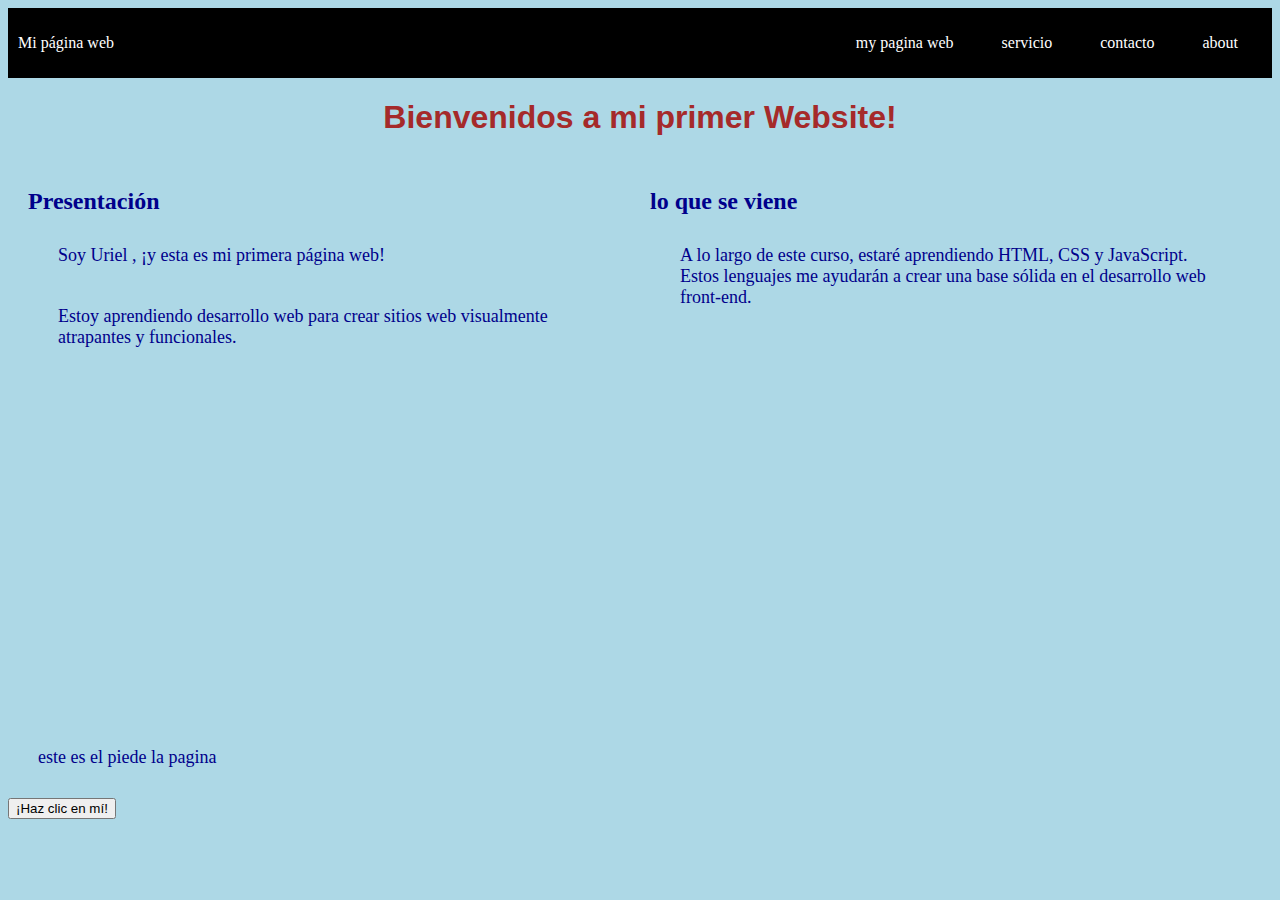
==== index.html @ 9e77cbb2 "Initial commit" ====
<!DOCTYPE html>
<html lang="es">
    <head>
        <meta charset="utf-8">
        <title>Mi primer web</title>
        <link rel="stylesheet" href="styles.css">
        <link  href="script.js">
    </head>
    <body>
      <div class="container-nav">
        <nav class="navbar" role="navigation">
          <a href="index.html" class="brand">Mi página web</a>
          <ul class="nav-links">
            <li><a href="index.html">my pagina web</a></li>
            <li><a href="service.html">servicio</a></li>
            <li><a href="contac.html">contacto</a></li>
            <li><a href="acercade.html">about</a></li>
          </ul>
        </nav>  
          <button class="button-menu-toggle"> Menu </button>
      </div>  
        <div class="continer">
           <h1>Bienvenidos a mi primer Website!</h1>
           <div class="row">
               <div class="column">
                   <h2>Presentación</h2>
                   <p>Soy Uriel , ¡y esta es mi primera página web!</p>
                   <p>Estoy aprendiendo desarrollo web para crear sitios web visualmente atrapantes y funcionales.</p>
                </div>
                <div class="column">
                   <h2> lo que se viene</h2>
                   <p>A lo largo de este curso, estaré aprendiendo HTML, CSS y JavaScript. Estos lenguajes me ayudarán
                    a crear una base sólida en el desarrollo web front-end.</p>
                </div>
           </div>
        </div>
        <iframe class="video" width="560" height="315" src="https://www.youtube.com/embed/qWcwFMAqpME" 
        title="YouTube video player" frameborder="0" allow="accelerometer; autoplay; 
        clipboard-write; encrypted-media; gyroscope; picture-in-picture; web-share" 
        allowfullscreen></iframe>
        <footer>
          <p> este es el piede la pagina</p>
          <!-- Contenido del pie de página -->
         <button onClick="showAlert()" aria-label="Haz clic en mí">¡Haz clic en mí!</button>
         <form id="myForm">
 
        </footer>
    </body>
</html>
---- styles.css ----
body {
    background: lightblue;
    color: darkblue;
}
h1 {
    color: brown;
    font-family: 'Arial', sans-serif;
    font: size 36px; 
    text-align: center;
    
}
p {
    font-family: ´georgia´ , serif;
    font-size: 18px ;
    padding:10px ;
    margin: 20px
}
.container{
    max-width: 800px;
    margin: auto ;
    padding: 20px ;

}
.row {
    display: flex;
    flex-wrap: wrap;
    margin: 10px;
  }
  .column {
    flex: 1;
    padding: 10px;
  }
.container-nav{
  background-color: black;
  display: flex;
  padding: 10px;
  height: 50px
}
.navbar {
  display: flex;
  justify-content: space-between;
  width: 100%
}
.brand {
  display: flex;
  align-items: center;
}
li>a {
  padding: 8px 24px;
}
li {
  list-style-type: none;
}
a {
  color: white;
  text-decoration:none;
}
.nav-links {
  display: flex;
  align-items: center;
}
.button-menu-toggle {
  display: none;
}
@media (max-width: 768px) {
  .column {
    flex: 100%;
  }
  .nav-links {
    display: none;
  }
  .button-menu-toggle {
    display: block;
    background-color: white;
    border:none;
    border-radius: 50px;
    padding: 0 24px;
    font-family: monospace;
    font-weight: bold;
    font-size: 20px;
  }
  .nav-links.nav-links-responsive {
    position: absolute;
    display: flex;
    background-color: rgba(20,20,20,0.95);
    width: 100%;
    height: 100%;
    top: 70px;
    left: 0;
    flex-direction: column;
    padding-top: 200px;
    align-items: center;
    gap:70px;
    font-size: 40px;
  }
}
.img-container{
  display: flex;
  flex-wrap: wrap;
  justify-content: center;
}
img{
  height: 300px;
  width: 400px;
}
video{
  justify-content: center;
  display: flex;
}
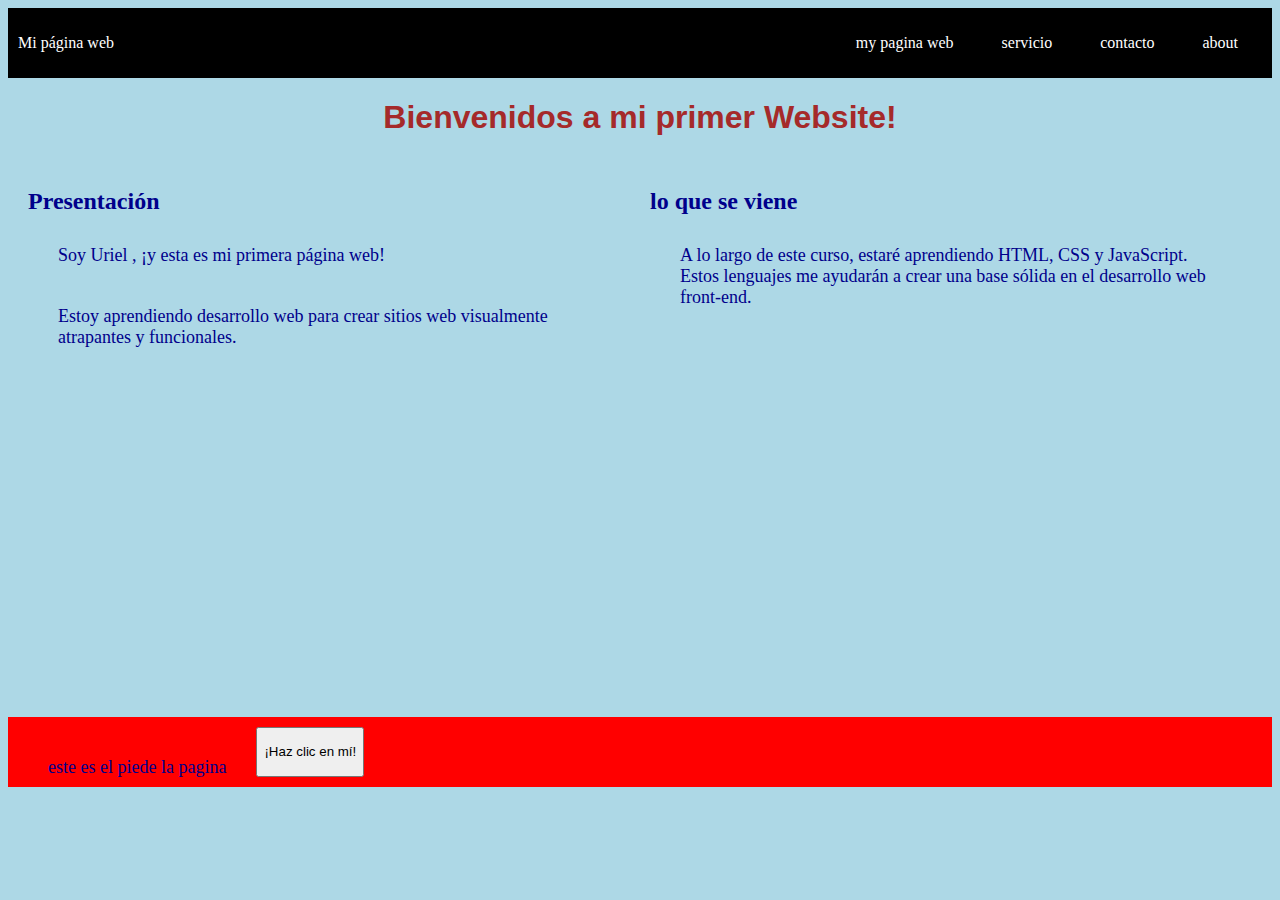
==== commit 246530ab: "mi primera confirmación de actualización" ====
--- a/index.html
+++ b/index.html
@@ -5,6 +5,7 @@
         <title>Mi primer web</title>
         <link rel="stylesheet" href="styles.css">
         <link  href="script.js">
+        <meta name="viewport" content="width=device-width, initial-scale=1">
     </head>
     <body>
       <div class="container-nav">
@@ -38,7 +39,7 @@
         title="YouTube video player" frameborder="0" allow="accelerometer; autoplay; 
         clipboard-write; encrypted-media; gyroscope; picture-in-picture; web-share" 
         allowfullscreen></iframe>
-        <footer>
+        <footer class="pie">
           <p> este es el piede la pagina</p>
           <!-- Contenido del pie de página -->
          <button onClick="showAlert()" aria-label="Haz clic en mí">¡Haz clic en mí!</button>
--- a/styles.css
+++ b/styles.css
@@ -103,7 +103,16 @@
   height: 300px;
   width: 400px;
 }
+.greating{
+  text-align: center;
+}
 video{
   justify-content: center;
   display: flex;
-}+}
+.pie{
+  background-color:red;
+  display: flex;
+  padding: 10px;
+  height: 50px
+}
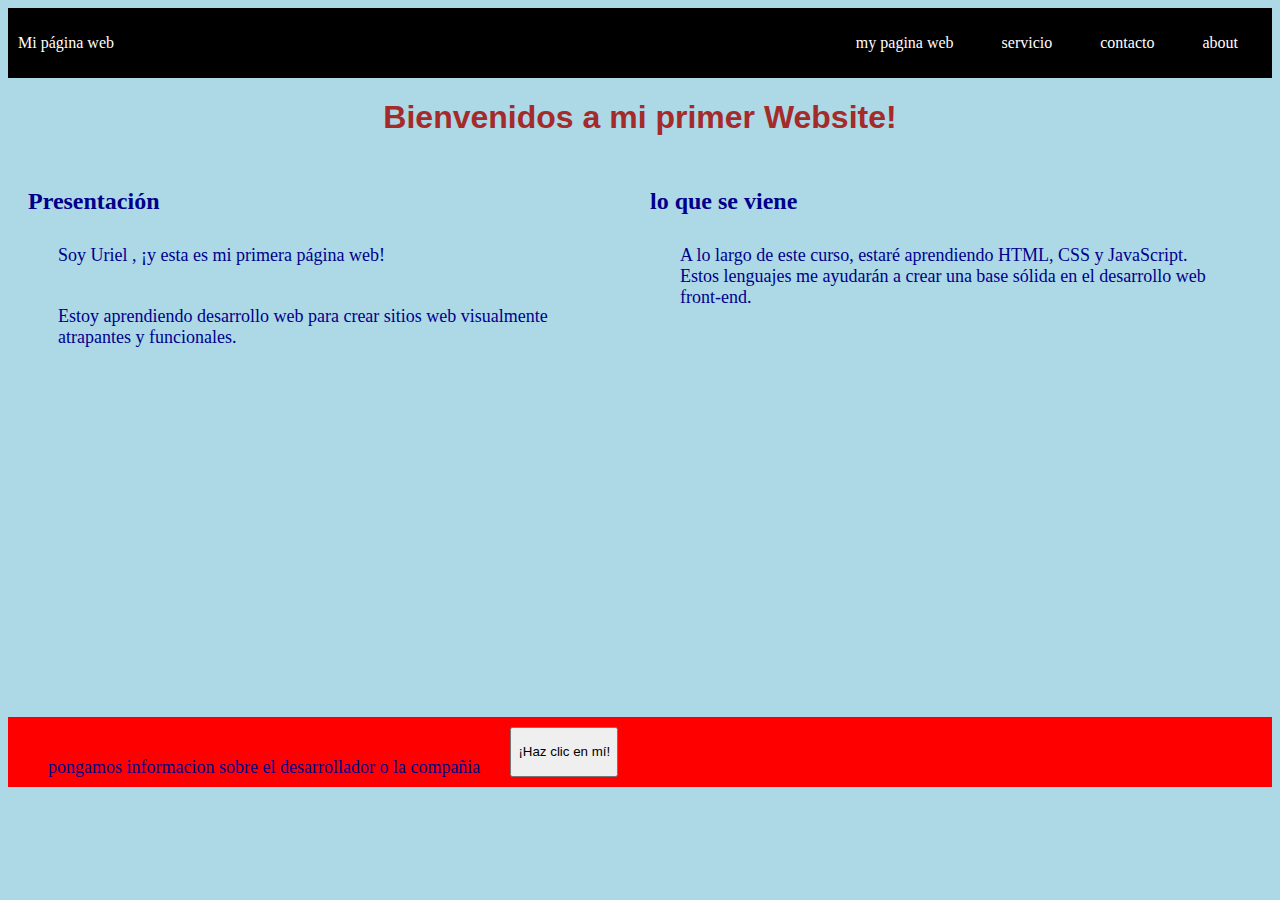
==== commit 24b01f5f: "mi primera confirmación de actualización" ====
--- a/index.html
+++ b/index.html
@@ -40,7 +40,7 @@
         clipboard-write; encrypted-media; gyroscope; picture-in-picture; web-share" 
         allowfullscreen></iframe>
         <footer class="pie">
-          <p> este es el piede la pagina</p>
+          <p> pongamos informacion sobre el desarrollador o la compañia</p>
           <!-- Contenido del pie de página -->
          <button onClick="showAlert()" aria-label="Haz clic en mí">¡Haz clic en mí!</button>
          <form id="myForm">
